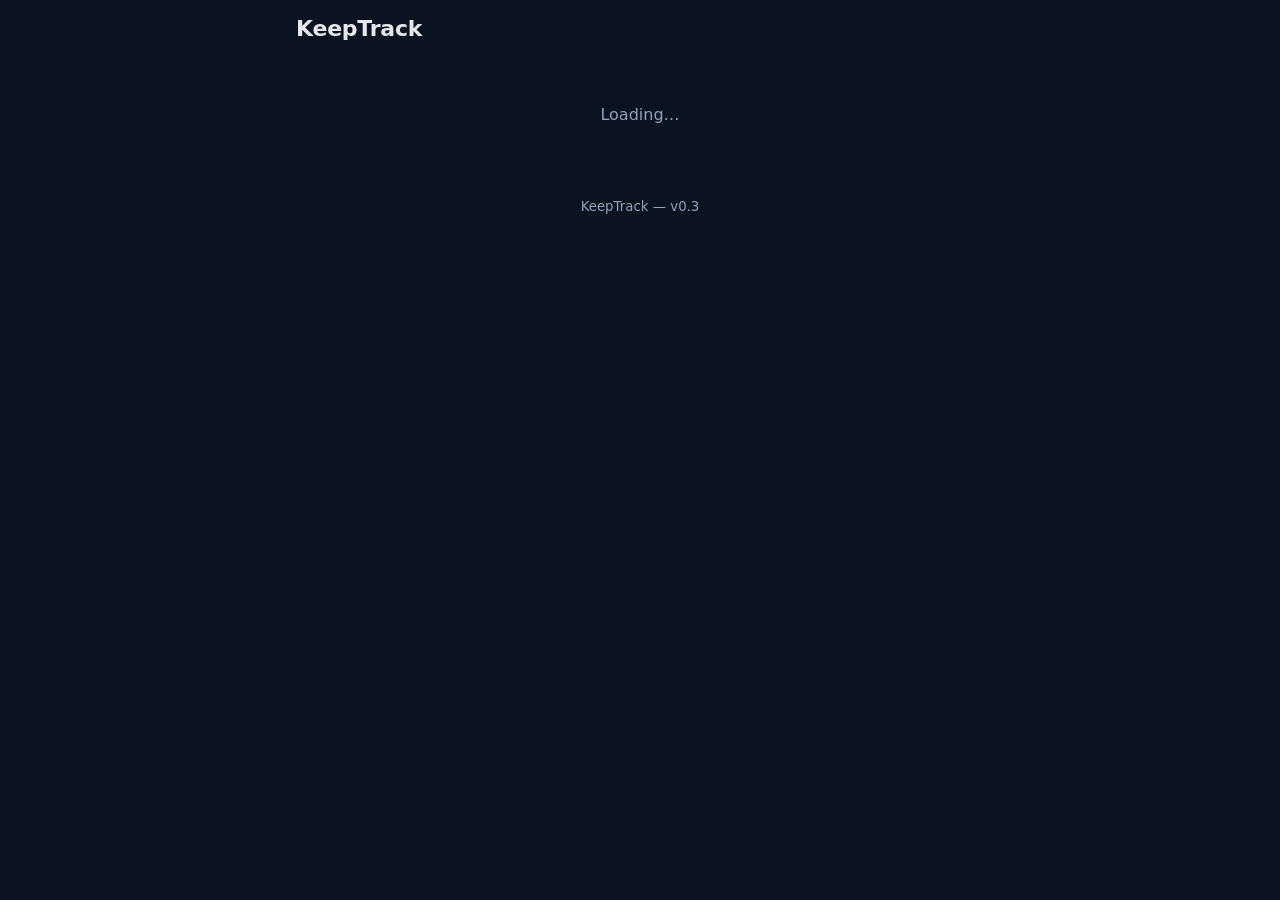
==== index.html @ b16bd07d "KeepTrack v0.3: full Phase 1-2 with working Supabase backend Static HTML + vanilla JS task manager b" ====
<!doctype html>
<html lang="en">
  <head>
    <meta charset="utf-8" />
    <meta name="viewport" content="width=device-width, initial-scale=1, viewport-fit=cover" />
    <meta name="theme-color" content="#111827" />
    <meta name="apple-mobile-web-app-capable" content="yes" />
    <meta name="apple-mobile-web-app-status-bar-style" content="black-translucent" />
    <meta name="apple-mobile-web-app-title" content="KeepTrack" />
    <link rel="manifest" href="./manifest.webmanifest" />
    <link rel="icon" href="./icons/icon.svg" type="image/svg+xml" />
    <link rel="apple-touch-icon" href="./icons/icon-180.png" />
    <link rel="stylesheet" href="./styles.css" />
    <title>KeepTrack</title>
  </head>
  <body>
    <header class="topbar">
      <h1>KeepTrack</h1>
      <div id="auth-area" class="auth-area"></div>
    </header>

    <main id="app">
      <section id="signed-out" hidden>
        <div class="empty">
          <p>Sign in to start tracking.</p>
          <button id="sign-in-btn" class="btn primary">Sign in with Google</button>
        </div>
      </section>

      <section id="signed-in" hidden>
        <form id="new-task-form" class="new-task">
          <input
            id="new-task-title"
            type="text"
            placeholder="What do you need to do?"
            autocomplete="off"
            required
          />
          <button type="submit" class="btn primary">Add</button>
        </form>

        <div class="toolbar">
          <select id="filter-state" aria-label="State">
            <option value="open">Open</option>
            <option value="all">All</option>
            <option value="done">Done</option>
          </select>
          <select id="filter-priority" aria-label="Priority">
            <option value="all">Any priority</option>
            <option value="high">High</option>
            <option value="med">Medium</option>
            <option value="low">Low</option>
          </select>
          <select id="filter-tag" aria-label="Tag">
            <option value="all">All tags</option>
          </select>
          <select id="sort-by" aria-label="Sort">
            <option value="due_at">Sort: Due date</option>
            <option value="priority">Sort: Priority</option>
            <option value="created_at">Sort: Created</option>
          </select>
          <button id="manage-tags-btn" class="btn" type="button">Manage tags</button>
        </div>

        <ul id="task-list" class="task-list"></ul>
        <p id="empty-hint" class="empty" hidden>No tasks match. Add one above.</p>
      </section>

      <section id="loading" class="empty">
        <p>Loading…</p>
      </section>
    </main>

    <!-- Edit modal -->
    <div id="edit-modal" class="modal" hidden>
      <div class="modal-backdrop" data-close></div>
      <div class="modal-panel" role="dialog" aria-modal="true" aria-labelledby="edit-title">
        <header class="modal-header">
          <h2 id="edit-title">Edit task</h2>
          <button class="btn link" data-close aria-label="Close">×</button>
        </header>

        <form id="edit-form" class="edit-form">
          <div class="field">
            <label for="edit-field-title">Title</label>
            <input id="edit-field-title" type="text" required />
          </div>

          <div class="field">
            <label for="edit-field-notes">Notes</label>
            <textarea id="edit-field-notes" rows="3" placeholder="Optional details"></textarea>
          </div>

          <div class="row">
            <div class="field">
              <label for="edit-field-due">Due date</label>
              <input id="edit-field-due" type="date" />
            </div>
            <div class="field">
              <label for="edit-field-priority">Priority</label>
              <select id="edit-field-priority">
                <option value="low">Low</option>
                <option value="med">Medium</option>
                <option value="high">High</option>
              </select>
            </div>
          </div>

          <div class="field">
            <label>Tags</label>
            <div id="edit-field-tags" class="tag-toggle-grid"></div>
            <small class="hint">
              No tags yet?
              <button type="button" class="inline-link" id="open-tag-mgr-from-edit">Manage tags</button>
            </small>
          </div>

          <footer class="modal-footer">
            <button type="button" class="btn link danger" id="edit-delete">Delete</button>
            <div class="spacer"></div>
            <button type="button" class="btn" data-close>Cancel</button>
            <button type="submit" class="btn primary">Save</button>
          </footer>
        </form>
      </div>
    </div>

    <!-- Tag Manager modal -->
    <div id="tags-modal" class="modal" hidden>
      <div class="modal-backdrop" data-close></div>
      <div class="modal-panel" role="dialog" aria-modal="true" aria-labelledby="tags-title">
        <header class="modal-header">
          <h2 id="tags-title">Manage tags</h2>
          <button class="btn link" data-close aria-label="Close">×</button>
        </header>

        <div class="edit-form">
          <form id="new-tag-form" class="new-tag-form">
            <input
              id="new-tag-name"
              type="text"
              placeholder="New tag name"
              autocomplete="off"
              required
            />
            <div id="new-tag-color" class="color-swatches"></div>
            <button type="submit" class="btn primary">Add</button>
          </form>

          <ul id="tag-mgr-list" class="tag-mgr-list"></ul>
          <p id="tag-mgr-empty" class="empty" hidden>No tags yet — add one above.</p>

          <footer class="modal-footer">
            <div class="spacer"></div>
            <button type="button" class="btn" data-close>Done</button>
          </footer>
        </div>
      </div>
    </div>

    <footer class="footer">
      <small>KeepTrack — v0.3</small>
    </footer>

    <script type="module" src="./app.js"></script>
  </body>
</html>
---- styles.css ----
:root {
  --bg: #0b1220;
  --surface: #111827;
  --surface-2: #1f2937;
  --border: #1f2a3a;
  --text: #e5e7eb;
  --muted: #94a3b8;
  --accent: #6366f1;
  --accent-hover: #4f46e5;
  --danger: #ef4444;
  --overdue: #f97316;
  --radius: 10px;
  --gap: 12px;
  font-family: -apple-system, BlinkMacSystemFont, "Segoe UI", system-ui, sans-serif;
}

* {
  box-sizing: border-box;
}

html,
body {
  margin: 0;
  padding: 0;
  background: var(--bg);
  color: var(--text);
  min-height: 100vh;
}

body {
  max-width: 720px;
  margin: 0 auto;
  padding: env(safe-area-inset-top) 16px env(safe-area-inset-bottom);
}

.topbar {
  display: flex;
  align-items: center;
  justify-content: space-between;
  padding: 16px 0;
}

.topbar h1 {
  font-size: 22px;
  margin: 0;
  letter-spacing: -0.01em;
}

.auth-area {
  display: flex;
  align-items: center;
  gap: 8px;
  color: var(--muted);
  font-size: 14px;
}

.empty {
  text-align: center;
  color: var(--muted);
  padding: 32px 8px;
}

.btn {
  background: var(--surface-2);
  color: var(--text);
  border: 1px solid var(--border);
  border-radius: var(--radius);
  padding: 10px 14px;
  font-size: 14px;
  cursor: pointer;
  transition: background 0.12s ease, border-color 0.12s ease, color 0.12s ease;
}

.btn:hover {
  background: #253044;
}

.btn.primary {
  background: var(--accent);
  border-color: var(--accent);
  color: white;
}

.btn.primary:hover {
  background: var(--accent-hover);
  border-color: var(--accent-hover);
}

.btn.link {
  background: transparent;
  border: none;
  color: var(--muted);
  padding: 6px 8px;
}

.btn.link:hover {
  color: var(--text);
}

.btn.link.danger:hover {
  color: var(--danger);
}

/* ---------- new task ---------- */

.new-task {
  display: flex;
  gap: var(--gap);
  margin: 8px 0 16px;
}

.new-task input {
  flex: 1;
  padding: 12px 14px;
  border-radius: var(--radius);
  border: 1px solid var(--border);
  background: var(--surface);
  color: var(--text);
  font-size: 15px;
  outline: none;
}

.new-task input:focus {
  border-color: var(--accent);
}

/* ---------- toolbar ---------- */

.toolbar {
  display: flex;
  gap: 8px;
  margin-bottom: 12px;
  flex-wrap: wrap;
}

.toolbar select {
  background: var(--surface);
  color: var(--text);
  border: 1px solid var(--border);
  border-radius: var(--radius);
  padding: 8px 10px;
  font-size: 13px;
  min-height: 36px;
}

/* ---------- task list ---------- */

.task-list {
  list-style: none;
  padding: 0;
  margin: 0;
  display: flex;
  flex-direction: column;
  gap: 8px;
}

.section-header {
  list-style: none;
  font-size: 11px;
  font-weight: 600;
  text-transform: uppercase;
  letter-spacing: 0.08em;
  color: var(--muted);
  padding: 14px 4px 4px;
  border-bottom: 1px solid var(--border);
  margin-bottom: 2px;
}

.section-header.is-overdue {
  color: var(--overdue);
}

.overdue-wrapper {
  background: rgba(249, 115, 22, 0.06);
  border: 1px solid rgba(249, 115, 22, 0.25);
  border-radius: 12px;
  padding: 10px;
  margin-bottom: 8px;
  display: flex;
  flex-direction: column;
  gap: 8px;
}

.overdue-wrapper .section-header {
  padding-top: 4px;
  border-bottom: 1px solid rgba(249, 115, 22, 0.2);
}

.overdue-wrapper .task {
  border-color: rgba(249, 115, 22, 0.3);
}

.overdue-wrapper .task:hover {
  border-color: rgba(249, 115, 22, 0.5);
  background: rgba(249, 115, 22, 0.06);
}

.section-header.is-today {
  color: var(--accent);
}

.section-header.is-none {
  color: var(--muted);
  font-style: italic;
}

.task {
  background: var(--surface);
  border: 1px solid var(--border);
  border-radius: var(--radius);
  padding: 12px 14px;
  display: flex;
  align-items: center;
  gap: 12px;
  cursor: pointer;
  transition: border-color 0.12s ease, background 0.12s ease;
}

.task:has(.meta),
.task:has(.notes-preview) {
  align-items: flex-start;
}

.task:has(.meta) input[type="checkbox"],
.task:has(.notes-preview) input[type="checkbox"] {
  margin-top: 4px;
}

.task:hover {
  border-color: #2f3d55;
  background: #121b2e;
}

.task:focus {
  outline: none;
  border-color: var(--accent);
  box-shadow: 0 0 0 2px rgba(99, 102, 241, 0.3);
}

.task.done {
  opacity: 0.55;
}

.task.done .title {
  position: relative;
  color: var(--muted);
}

.task.done .title::after {
  content: "";
  position: absolute;
  left: 0;
  right: 0;
  top: 50%;
  height: 1.5px;
  background: currentColor;
  transform: scaleX(1);
  transform-origin: left center;
}

/* Strikethrough draws across when first marked done */
.task.just-done .title::after {
  animation: strike 0.45s ease-out both;
}

@keyframes strike {
  from { transform: scaleX(0); }
  to   { transform: scaleX(1); }
}

/* Glow burst when marked done */
.task.just-done {
  animation: glow 0.7s ease-out;
}

@keyframes glow {
  0%   { box-shadow: 0 0 0 0 rgba(34, 197, 94, 0.55); transform: scale(1); }
  30%  { box-shadow: 0 0 0 6px rgba(34, 197, 94, 0.25); transform: scale(1.015); }
  100% { box-shadow: 0 0 0 0 rgba(34, 197, 94, 0); transform: scale(1); }
}

/* Confetti */
.confetti-layer {
  position: absolute;
  left: 12px;
  top: 18px;
  width: 0;
  height: 0;
  pointer-events: none;
}

.confetti-piece {
  position: absolute;
  width: 7px;
  height: 7px;
  border-radius: 2px;
  opacity: 0;
  transform: translate(0, 0);
  animation: confetti 0.85s ease-out forwards;
}

@keyframes confetti {
  0% {
    opacity: 1;
    transform: translate(0, 0) rotate(0deg) scale(0.6);
  }
  100% {
    opacity: 0;
    transform: translate(var(--dx), var(--dy)) rotate(var(--rot)) scale(1);
  }
}

.task {
  position: relative; /* anchor for confetti layer */
}

.task.overdue .due {
  color: var(--overdue);
  font-weight: 500;
}

.task input[type="checkbox"] {
  -webkit-appearance: none;
  appearance: none;
  margin: 0;
  padding: 0;
  width: 20px;
  height: 20px;
  border: 2px solid #64748b;
  border-radius: 50%;
  background: transparent;
  cursor: pointer;
  flex-shrink: 0;
  vertical-align: middle;
  transition: border-color 0.15s ease, background 0.15s ease;
}

.task input[type="checkbox"]:hover {
  border-color: var(--accent);
}

.task input[type="checkbox"]:checked {
  border-color: var(--accent);
  background: var(--accent);
  background-image: url("data:image/svg+xml,%3Csvg xmlns='http://www.w3.org/2000/svg' viewBox='0 0 24 24' fill='none' stroke='white' stroke-width='3' stroke-linecap='round' stroke-linejoin='round'%3E%3Cpolyline points='6 12 10 16 18 8'/%3E%3C/svg%3E");
  background-size: 13px;
  background-position: center;
  background-repeat: no-repeat;
}

.task .body {
  flex: 1;
  min-width: 0;
}

.task .title {
  font-size: 15px;
  line-height: 1;
  word-wrap: break-word;
  padding: 0;
  margin: 0;
}

.task .notes-preview {
  color: var(--muted);
  font-size: 12px;
  margin-top: 2px;
  white-space: nowrap;
  overflow: hidden;
  text-overflow: ellipsis;
}

.task .meta {
  display: flex;
  gap: 8px;
  margin-top: 6px;
  font-size: 12px;
  color: var(--muted);
  flex-wrap: wrap;
  align-items: center;
}

.tag-chip {
  background: var(--surface-2);
  border: 1px solid var(--border);
  border-radius: 999px;
  padding: 2px 8px;
  font-size: 12px;
  color: var(--text);
}

.priority-chip {
  border-radius: 999px;
  padding: 2px 8px;
  font-size: 11px;
  text-transform: uppercase;
  letter-spacing: 0.04em;
}

.priority-high {
  background: rgba(239, 68, 68, 0.15);
  color: #fca5a5;
  border: 1px solid rgba(239, 68, 68, 0.4);
}

.priority-low {
  background: rgba(148, 163, 184, 0.1);
  color: var(--muted);
  border: 1px solid var(--border);
}

.footer {
  text-align: center;
  color: var(--muted);
  padding: 24px 0;
}

/* ---------- modal ---------- */

.modal {
  position: fixed;
  inset: 0;
  z-index: 100;
  display: flex;
  align-items: center;
  justify-content: center;
  padding: 16px;
}

.modal[hidden] {
  display: none;
}

.modal-backdrop {
  position: absolute;
  inset: 0;
  background: rgba(3, 7, 18, 0.7);
  backdrop-filter: blur(2px);
}

.modal-panel {
  position: relative;
  background: var(--surface);
  border: 1px solid var(--border);
  border-radius: 14px;
  width: 100%;
  max-width: 480px;
  max-height: 92vh;
  overflow-y: auto;
  box-shadow: 0 20px 60px rgba(0, 0, 0, 0.5);
}

.modal-header {
  display: flex;
  align-items: center;
  justify-content: space-between;
  padding: 14px 18px;
  border-bottom: 1px solid var(--border);
}

.modal-header h2 {
  margin: 0;
  font-size: 16px;
  font-weight: 600;
}

.modal-header .btn.link {
  font-size: 22px;
  line-height: 1;
}

.edit-form {
  padding: 16px 18px;
  display: flex;
  flex-direction: column;
  gap: 14px;
}

.edit-form .field {
  display: flex;
  flex-direction: column;
  gap: 6px;
}

.edit-form .field > label {
  font-size: 12px;
  color: var(--muted);
  text-transform: uppercase;
  letter-spacing: 0.04em;
}

.edit-form input[type="text"],
.edit-form input[type="date"],
.edit-form textarea,
.edit-form select {
  background: var(--bg);
  color: var(--text);
  border: 1px solid var(--border);
  border-radius: var(--radius);
  padding: 10px 12px;
  font-size: 14px;
  font-family: inherit;
  outline: none;
  text-transform: none;
  letter-spacing: normal;
}

.edit-form input:focus,
.edit-form textarea:focus,
.edit-form select:focus {
  border-color: var(--accent);
}

.edit-form input[type="date"] {
  cursor: pointer;
  color-scheme: dark;
  padding-right: 8px;
}

.edit-form input[type="date"]::-webkit-calendar-picker-indicator {
  cursor: pointer;
  opacity: 1;
  width: 18px;
  height: 18px;
  margin-left: 6px;
}

.edit-form textarea {
  resize: vertical;
  min-height: 70px;
}

.edit-form .row {
  display: flex;
  gap: 12px;
}

.edit-form .row .field {
  flex: 1;
}

/* ---------- toggleable tag grid (in edit modal) ---------- */

.tag-toggle-grid {
  display: flex;
  flex-wrap: wrap;
  gap: 6px;
  padding: 8px;
  background: var(--bg);
  border: 1px solid var(--border);
  border-radius: var(--radius);
  min-height: 44px;
  align-items: flex-start;
}

.tag-toggle-grid .empty-inline {
  color: var(--muted);
  font-size: 12px;
  padding: 4px;
}

.tag-toggle {
  border: 1px solid var(--border);
  background: var(--surface-2);
  color: var(--text);
  border-radius: 999px;
  padding: 4px 10px;
  font-size: 12px;
  cursor: pointer;
  font-family: inherit;
  text-transform: none;
  letter-spacing: normal;
  display: inline-flex;
  align-items: center;
  gap: 6px;
  opacity: 0.55;
  transition: opacity 0.12s ease, border-color 0.12s ease, transform 0.05s ease;
}

.tag-toggle .swatch {
  width: 10px;
  height: 10px;
  border-radius: 999px;
  display: inline-block;
}

.tag-toggle:hover {
  opacity: 0.85;
}

.tag-toggle.on {
  opacity: 1;
  border-color: currentColor;
}

.hint {
  color: var(--muted);
  font-size: 11px;
  text-transform: none;
  letter-spacing: normal;
  margin-top: 2px;
}

.inline-link {
  background: none;
  border: none;
  color: var(--accent);
  font-size: 11px;
  padding: 0;
  cursor: pointer;
  text-decoration: underline;
  font-family: inherit;
}

/* ---------- tag manager ---------- */

.new-tag-form {
  display: flex;
  flex-wrap: wrap;
  align-items: center;
  gap: 8px;
}

.new-tag-form input[type="text"] {
  flex: 1;
  min-width: 140px;
  background: var(--bg);
  color: var(--text);
  border: 1px solid var(--border);
  border-radius: var(--radius);
  padding: 10px 12px;
  font-size: 14px;
  outline: none;
}

.new-tag-form input[type="text"]:focus {
  border-color: var(--accent);
}

.color-swatches {
  display: flex;
  gap: 6px;
  flex-wrap: wrap;
}

.color-swatches button {
  width: 22px;
  height: 22px;
  border-radius: 999px;
  border: 2px solid transparent;
  cursor: pointer;
  padding: 0;
}

.color-swatches button.selected {
  border-color: white;
  box-shadow: 0 0 0 1px rgba(255, 255, 255, 0.2);
}

.tag-mgr-list {
  list-style: none;
  padding: 0;
  margin: 0;
  display: flex;
  flex-direction: column;
  gap: 6px;
  max-height: 50vh;
  overflow-y: auto;
}

.tag-mgr-row {
  display: flex;
  align-items: center;
  gap: 10px;
  padding: 8px 10px;
  border: 1px solid var(--border);
  border-radius: var(--radius);
  background: var(--bg);
}

.tag-mgr-row .name {
  flex: 1;
  font-size: 14px;
}

.tag-mgr-row .swatch {
  width: 14px;
  height: 14px;
  border-radius: 999px;
  flex: 0 0 auto;
}

.tag-mgr-row .name-input {
  flex: 1;
  background: var(--surface);
  border: 1px solid var(--border);
  color: var(--text);
  border-radius: 6px;
  padding: 4px 8px;
  font-size: 14px;
  font-family: inherit;
}

/* ---------- modal footer ---------- */

.modal-footer {
  display: flex;
  align-items: center;
  gap: 8px;
  padding-top: 8px;
  border-top: 1px solid var(--border);
  margin-top: 4px;
}

.modal-footer .spacer {
  flex: 1;
}
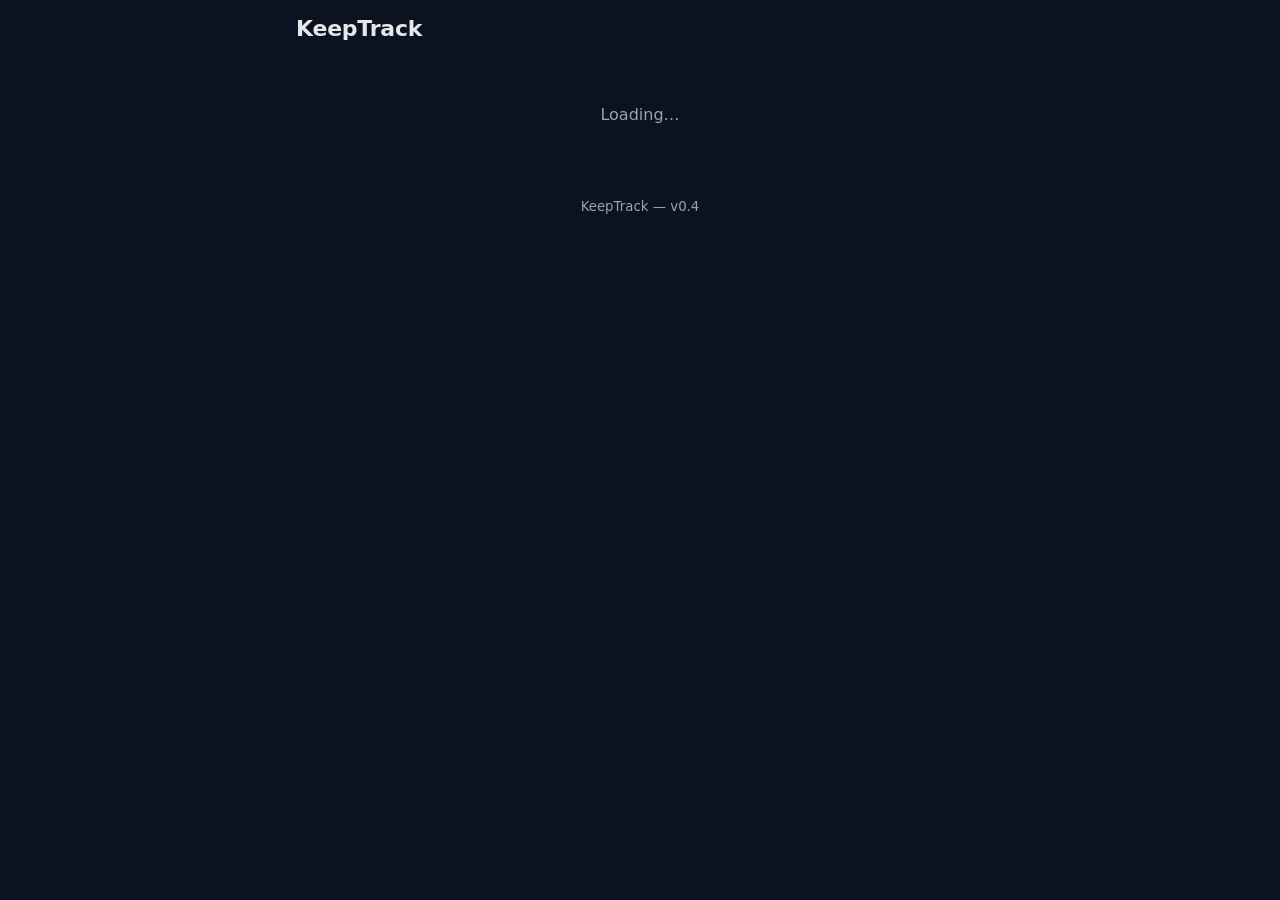
==== commit 3756d4d1: "KeepTrack v0.4: Phase 3 — Gmail label import + Slack emoji trigger Add two Supabase Edge Functions: " ====
--- a/index.html
+++ b/index.html
@@ -60,6 +60,7 @@
             <option value="created_at">Sort: Created</option>
           </select>
           <button id="manage-tags-btn" class="btn" type="button">Manage tags</button>
+          <button id="integrations-btn" class="btn" type="button">Integrations</button>
         </div>
 
         <ul id="task-list" class="task-list"></ul>
@@ -158,8 +159,59 @@
       </div>
     </div>
 
+    <!-- Integrations modal -->
+    <div id="integrations-modal" class="modal" hidden>
+      <div class="modal-backdrop" data-close></div>
+      <div class="modal-panel" role="dialog" aria-modal="true" aria-labelledby="integrations-title">
+        <header class="modal-header">
+          <h2 id="integrations-title">Integrations</h2>
+          <button class="btn link" data-close aria-label="Close">×</button>
+        </header>
+
+        <div class="edit-form">
+          <!-- Gmail -->
+          <div class="integration-card">
+            <div class="integration-header">
+              <div class="integration-icon">✉️</div>
+              <div>
+                <h3>Gmail</h3>
+                <p class="integration-desc">Auto-import messages labeled <strong>todo</strong> as tasks.</p>
+              </div>
+            </div>
+            <span id="gmail-status" class="integration-status">Not connected</span>
+            <button id="gmail-connect" class="btn primary" type="button">Connect Gmail</button>
+            <button id="gmail-disconnect" class="btn link danger" type="button" hidden>Disconnect</button>
+          </div>
+
+          <!-- Slack -->
+          <div class="integration-card">
+            <div class="integration-header">
+              <div class="integration-icon">💬</div>
+              <div>
+                <h3>Slack</h3>
+                <p class="integration-desc">React with <strong>:todo:</strong> to create a task from any message.</p>
+              </div>
+            </div>
+            <span id="slack-status" class="integration-status">Not connected</span>
+            <form id="slack-form" class="slack-connect-form">
+              <input id="slack-team-input" type="text" placeholder="Workspace ID (e.g. T01ABC23D)" autocomplete="off" required />
+              <input id="slack-user-input" type="text" placeholder="Your Slack user ID (e.g. U01ABC23D)" autocomplete="off" required />
+              <input id="slack-token-input" type="text" placeholder="Bot token (xoxb-...)" autocomplete="off" required />
+              <button id="slack-save-btn" type="submit" class="btn primary">Connect Slack</button>
+            </form>
+            <button id="slack-disconnect" class="btn link danger" type="button" hidden>Disconnect</button>
+          </div>
+
+          <footer class="modal-footer">
+            <div class="spacer"></div>
+            <button type="button" class="btn" data-close>Done</button>
+          </footer>
+        </div>
+      </div>
+    </div>
+
     <footer class="footer">
-      <small>KeepTrack — v0.3</small>
+      <small>KeepTrack — v0.4</small>
     </footer>
 
     <script type="module" src="./app.js"></script>
--- a/styles.css
+++ b/styles.css
@@ -715,3 +715,70 @@
 .modal-footer .spacer {
   flex: 1;
 }
+
+/* ---------- integrations modal ---------- */
+
+.integration-card {
+  background: var(--bg);
+  border: 1px solid var(--border);
+  border-radius: var(--radius);
+  padding: 16px;
+  display: flex;
+  flex-direction: column;
+  gap: 10px;
+}
+
+.integration-header {
+  display: flex;
+  align-items: flex-start;
+  gap: 12px;
+}
+
+.integration-icon {
+  font-size: 24px;
+  line-height: 1;
+  flex-shrink: 0;
+  margin-top: 2px;
+}
+
+.integration-header h3 {
+  margin: 0;
+  font-size: 15px;
+  font-weight: 600;
+}
+
+.integration-desc {
+  margin: 2px 0 0;
+  font-size: 12px;
+  color: var(--muted);
+}
+
+.integration-status {
+  font-size: 12px;
+  color: var(--muted);
+}
+
+.integration-status.connected {
+  color: #22c55e;
+}
+
+.slack-connect-form {
+  display: flex;
+  flex-direction: column;
+  gap: 8px;
+}
+
+.slack-connect-form input[type="text"] {
+  background: var(--surface);
+  color: var(--text);
+  border: 1px solid var(--border);
+  border-radius: var(--radius);
+  padding: 8px 10px;
+  font-size: 13px;
+  font-family: inherit;
+  outline: none;
+}
+
+.slack-connect-form input[type="text"]:focus {
+  border-color: var(--accent);
+}
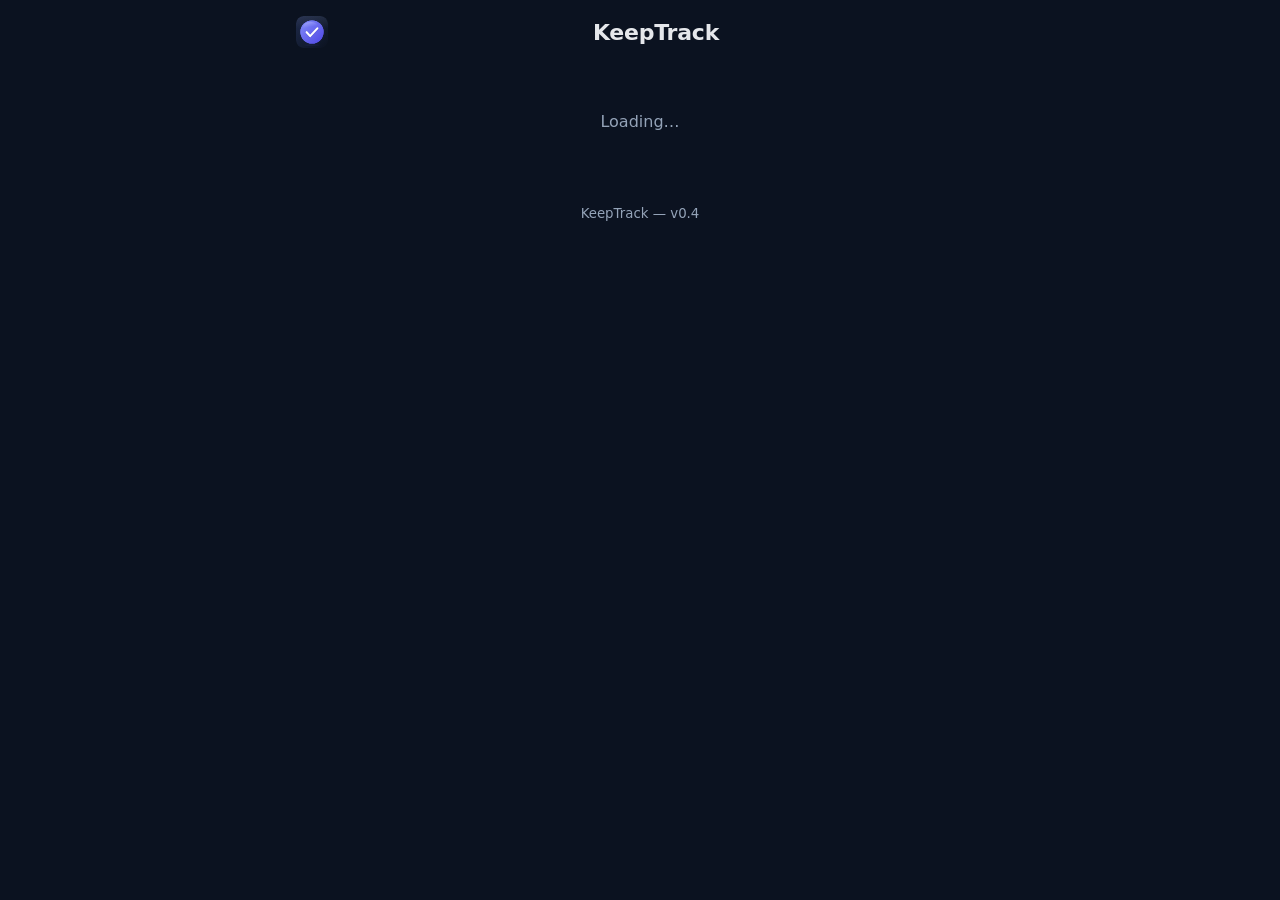
==== commit 2b2607d8: "Add logo to top bar next to app name Co-Authored-By: Claude Opus 4.6 (1M context) <noreply@anthropic" ====
--- a/index.html
+++ b/index.html
@@ -15,6 +15,7 @@
   </head>
   <body>
     <header class="topbar">
+      <img src="./icons/icon.svg" alt="" class="topbar-logo" />
       <h1>KeepTrack</h1>
       <div id="auth-area" class="auth-area"></div>
     </header>
@@ -159,6 +160,39 @@
       </div>
     </div>
 
+    <!-- Gmail completion modal -->
+    <div id="gmail-done-modal" class="modal" hidden>
+      <div class="modal-backdrop" data-close></div>
+      <div class="modal-panel modal-panel-sm" role="dialog" aria-modal="true" aria-labelledby="gmail-done-title">
+        <header class="modal-header">
+          <h2 id="gmail-done-title">Email completed</h2>
+          <button class="btn link" data-close aria-label="Close">×</button>
+        </header>
+
+        <div class="edit-form">
+          <div class="field">
+            <label class="checkbox-row">
+              <input id="gmail-done-archive" type="checkbox" checked />
+              <span>Remove from inbox</span>
+            </label>
+          </div>
+
+          <div class="field">
+            <label for="gmail-done-label">Apply a Gmail label</label>
+            <select id="gmail-done-label">
+              <option value="">None</option>
+            </select>
+          </div>
+
+          <footer class="modal-footer">
+            <button type="button" class="btn" id="gmail-done-skip">Skip</button>
+            <div class="spacer"></div>
+            <button type="button" class="btn primary" id="gmail-done-confirm">Done</button>
+          </footer>
+        </div>
+      </div>
+    </div>
+
     <!-- Integrations modal -->
     <div id="integrations-modal" class="modal" hidden>
       <div class="modal-backdrop" data-close></div>
@@ -175,12 +209,11 @@
               <div class="integration-icon">✉️</div>
               <div>
                 <h3>Gmail</h3>
-                <p class="integration-desc">Auto-import messages labeled <strong>todo</strong> as tasks.</p>
+                <p class="integration-desc">Auto-import messages labeled <strong>todo</strong> as tasks. Connect multiple accounts.</p>
               </div>
             </div>
-            <span id="gmail-status" class="integration-status">Not connected</span>
-            <button id="gmail-connect" class="btn primary" type="button">Connect Gmail</button>
-            <button id="gmail-disconnect" class="btn link danger" type="button" hidden>Disconnect</button>
+            <div id="gmail-list" class="integration-list"></div>
+            <button id="gmail-connect" class="btn primary" type="button">Add Gmail account</button>
           </div>
 
           <!-- Slack -->
@@ -189,17 +222,16 @@
               <div class="integration-icon">💬</div>
               <div>
                 <h3>Slack</h3>
-                <p class="integration-desc">React with <strong>:todo:</strong> to create a task from any message.</p>
+                <p class="integration-desc">React with <strong>:todo:</strong> to create a task. Connect multiple workspaces.</p>
               </div>
             </div>
-            <span id="slack-status" class="integration-status">Not connected</span>
+            <div id="slack-list" class="integration-list"></div>
             <form id="slack-form" class="slack-connect-form">
               <input id="slack-team-input" type="text" placeholder="Workspace ID (e.g. T01ABC23D)" autocomplete="off" required />
               <input id="slack-user-input" type="text" placeholder="Your Slack user ID (e.g. U01ABC23D)" autocomplete="off" required />
               <input id="slack-token-input" type="text" placeholder="Bot token (xoxb-...)" autocomplete="off" required />
-              <button id="slack-save-btn" type="submit" class="btn primary">Connect Slack</button>
+              <button type="submit" class="btn primary">Add Slack workspace</button>
             </form>
-            <button id="slack-disconnect" class="btn link danger" type="button" hidden>Disconnect</button>
           </div>
 
           <footer class="modal-footer">
--- a/styles.css
+++ b/styles.css
@@ -38,6 +38,13 @@
   align-items: center;
   justify-content: space-between;
   padding: 16px 0;
+  gap: 10px;
+}
+
+.topbar-logo {
+  width: 32px;
+  height: 32px;
+  border-radius: 8px;
 }
 
 .topbar h1 {
@@ -365,9 +372,36 @@
   color: var(--muted);
   font-size: 12px;
   margin-top: 2px;
+  display: -webkit-box;
+  -webkit-line-clamp: 3;
+  -webkit-box-orient: vertical;
+  overflow: hidden;
+  white-space: pre-line;
+}
+
+.source-link {
+  color: var(--accent);
+  text-decoration: none;
+  font-size: 12px;
+}
+
+.source-link:hover {
+  text-decoration: underline;
+}
+
+.source-chip {
+  color: var(--accent);
+  text-decoration: none;
+  font-size: 11px;
+  border: 1px solid var(--border);
+  border-radius: 999px;
+  padding: 2px 8px;
   white-space: nowrap;
-  overflow: hidden;
-  text-overflow: ellipsis;
+}
+
+.source-chip:hover {
+  border-color: var(--accent);
+  background: rgba(99, 102, 241, 0.1);
 }
 
 .task .meta {
@@ -716,6 +750,25 @@
   flex: 1;
 }
 
+.modal-panel-sm {
+  max-width: 360px;
+}
+
+.checkbox-row {
+  display: flex;
+  align-items: center;
+  gap: 8px;
+  font-size: 14px;
+  cursor: pointer;
+}
+
+.checkbox-row input[type="checkbox"] {
+  width: 16px;
+  height: 16px;
+  accent-color: var(--accent);
+  cursor: pointer;
+}
+
 /* ---------- integrations modal ---------- */
 
 .integration-card {
@@ -762,6 +815,31 @@
   color: #22c55e;
 }
 
+.integration-list {
+  display: flex;
+  flex-direction: column;
+  gap: 6px;
+}
+
+.integration-row {
+  display: flex;
+  align-items: center;
+  gap: 8px;
+  padding: 8px 10px;
+  background: var(--surface);
+  border: 1px solid var(--border);
+  border-radius: 8px;
+}
+
+.integration-row-label {
+  flex: 1;
+  font-size: 13px;
+  min-width: 0;
+  overflow: hidden;
+  text-overflow: ellipsis;
+  white-space: nowrap;
+}
+
 .slack-connect-form {
   display: flex;
   flex-direction: column;
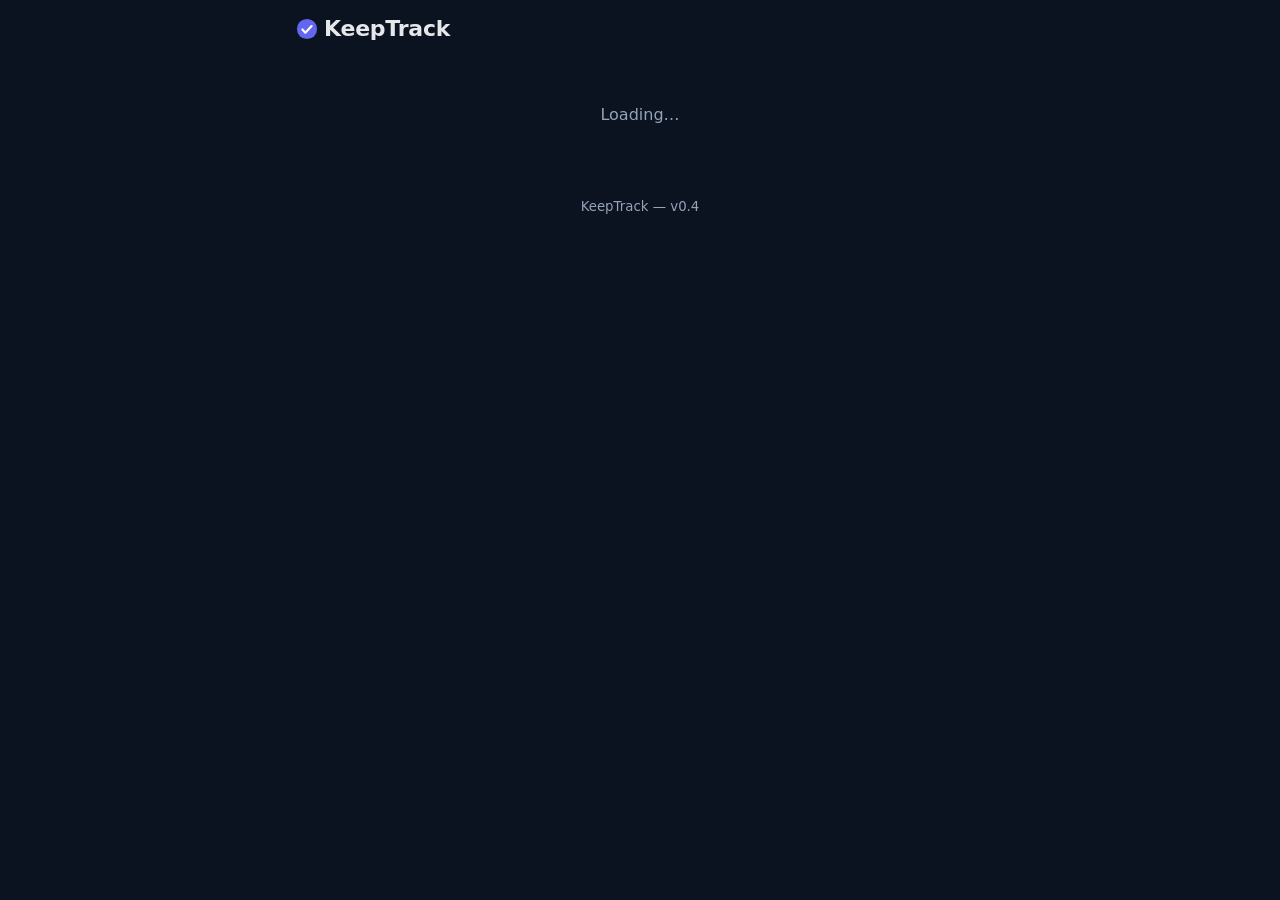
==== commit e54a1b2c: "Replace logo with inline checkmark icon next to app name Co-Authored-By: Claude Opus 4.6 (1M context" ====
--- a/index.html
+++ b/index.html
@@ -15,8 +15,7 @@
   </head>
   <body>
     <header class="topbar">
-      <img src="./icons/icon.svg" alt="" class="topbar-logo" />
-      <h1>KeepTrack</h1>
+      <h1><svg class="topbar-check" viewBox="0 0 24 24" aria-hidden="true"><circle cx="12" cy="12" r="11" fill="#6366f1"/><path d="M7 12.5 l3.2 3.5 l6.8 -7.2" fill="none" stroke="white" stroke-width="2.4" stroke-linecap="round" stroke-linejoin="round"/></svg>KeepTrack</h1>
       <div id="auth-area" class="auth-area"></div>
     </header>
 
--- a/styles.css
+++ b/styles.css
@@ -41,16 +41,19 @@
   gap: 10px;
 }
 
-.topbar-logo {
-  width: 32px;
-  height: 32px;
-  border-radius: 8px;
-}
-
 .topbar h1 {
   font-size: 22px;
   margin: 0;
   letter-spacing: -0.01em;
+  display: flex;
+  align-items: center;
+  gap: 6px;
+}
+
+.topbar-check {
+  width: 22px;
+  height: 22px;
+  flex-shrink: 0;
 }
 
 .auth-area {
